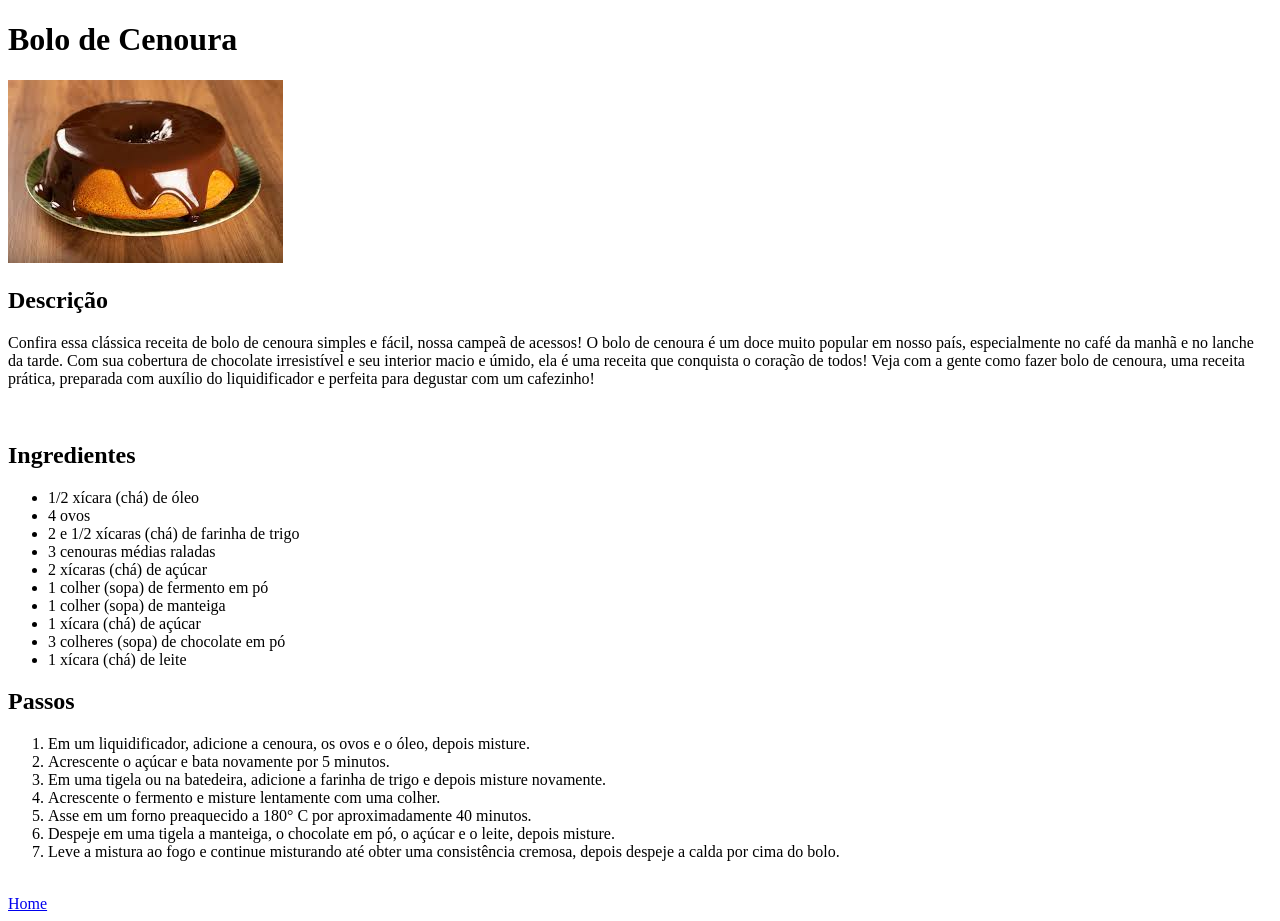
==== recipes/boloDeCenoura.html @ e436dacd "Criando e integrando página com links que redirecionam para uma pagina de receita escolhida" ====
<!doctype html>
<html lang="pt-br">
  <head>
    <meta charset="UTF-8" />
    <meta name="viewport" content="width=device-width, initial-scale=1.0" />
    <title>Receitas de Odin</title>
  </head>
  <body>
    <h1>Bolo de Cenoura</h1>

    <img
      src="/assets/images/boloDeCenoura.jpeg"
      alt="Delecioso Bolo de Cenoura em uma boleira"
    />

    <br />

    <h2>Descrição</h2>

    <p>
      Confira essa clássica receita de bolo de cenoura simples e fácil, nossa
      campeã de acessos! O bolo de cenoura é um doce muito popular em nosso
      país, especialmente no café da manhã e no lanche da tarde. Com sua
      cobertura de chocolate irresistível e seu interior macio e úmido, ela é
      uma receita que conquista o coração de todos! Veja com a gente como fazer
      bolo de cenoura, uma receita prática, preparada com auxílio do
      liquidificador e perfeita para degustar com um cafezinho!
    </p>

    <br />

    <h2>Ingredientes</h2>

    <ul>
      <li class="item1">1/2 xícara (chá) de óleo</li>
      <li class="item2">4 ovos</li>
      <li class="item3">2 e 1/2 xícaras (chá) de farinha de trigo</li>
      <li class="item4">3 cenouras médias raladas</li>
      <li class="item5">2 xícaras (chá) de açúcar</li>
      <li class="item6">1 colher (sopa) de fermento em pó</li>
      <li class="item7">1 colher (sopa) de manteiga</li>
      <li class="item8">1 xícara (chá) de açúcar</li>
      <li class="item9">3 colheres (sopa) de chocolate em pó</li>
      <li class="item10">1 xícara (chá) de leite</li>
    </ul>

    <h2>Passos</h2>

    <ol>
      <li class="passo1">
        Em um liquidificador, adicione a cenoura, os ovos e o óleo, depois
        misture.
      </li>
      <li class="passo2">
        Acrescente o açúcar e bata novamente por 5 minutos.
      </li>
      <li class="passo3">
        Em uma tigela ou na batedeira, adicione a farinha de trigo e depois
        misture novamente.
      </li>
      <li class="passo4">
        Acrescente o fermento e misture lentamente com uma colher.
      </li>
      <li class="passo5">
        Asse em um forno preaquecido a 180° C por aproximadamente 40 minutos.
      </li>
      <li class="passo6">
        Despeje em uma tigela a manteiga, o chocolate em pó, o açúcar e o leite,
        depois misture.
      </li>
      <li class="passo7">
        Leve a mistura ao fogo e continue misturando até obter uma consistência
        cremosa, depois despeje a calda por cima do bolo.
      </li>
    </ol>

    <br />

    <a href="/index.html">Home</a>
  </body>
</html>
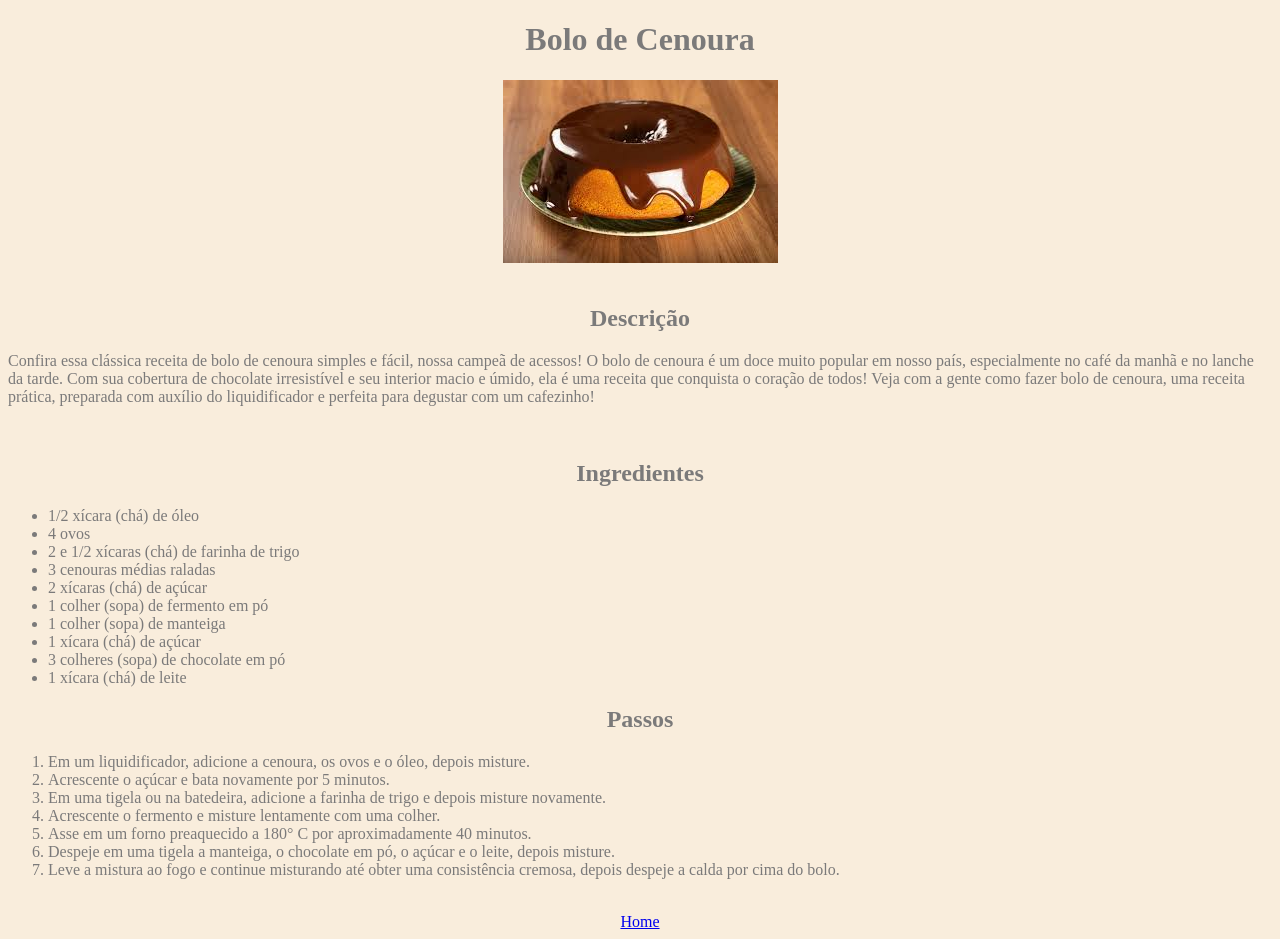
==== commit 40a0830a: "Adicionando o estilo externo vinculado a DOM e estruturando as clases para receber as alterações" ====
--- a/recipes/boloDeCenoura.html
+++ b/recipes/boloDeCenoura.html
@@ -4,14 +4,17 @@
     <meta charset="UTF-8" />
     <meta name="viewport" content="width=device-width, initial-scale=1.0" />
     <title>Receitas de Odin</title>
+    <link href="/styles/style.css" rel="stylesheet" />
   </head>
-  <body>
-    <h1>Bolo de Cenoura</h1>
+  <body class="bolo">
+    <h1 class="title-bolo">Bolo de Cenoura</h1>
 
-    <img
-      src="/assets/images/boloDeCenoura.jpeg"
-      alt="Delecioso Bolo de Cenoura em uma boleira"
-    />
+    <div class="photo">
+      <img
+        src="/assets/images/boloDeCenoura.jpeg"
+        alt="Delecioso Bolo de Cenoura em uma boleira"
+      />
+    </div>
 
     <br />
 
@@ -76,6 +79,6 @@
 
     <br />
 
-    <a href="/index.html">Home</a>
+    <a href="/index.html" class="voltar-home">Home</a>
   </body>
 </html>
--- a/styles/style.css
+++ b/styles/style.css
@@ -0,0 +1,26 @@
+* {
+  box-sizing: border-box;
+}
+
+body {
+  background-color: rgb(249, 237, 220);
+  color: rgb(123, 122, 122);
+}
+
+body.page-home {
+  text-align: center;
+}
+
+h2,
+.title-lasanha,
+.title-hamburguer,
+.title-bolo,
+.img {
+  text-align: center;
+}
+
+.voltar-home,
+.photo {
+  text-align: center;
+  display: block;
+}
